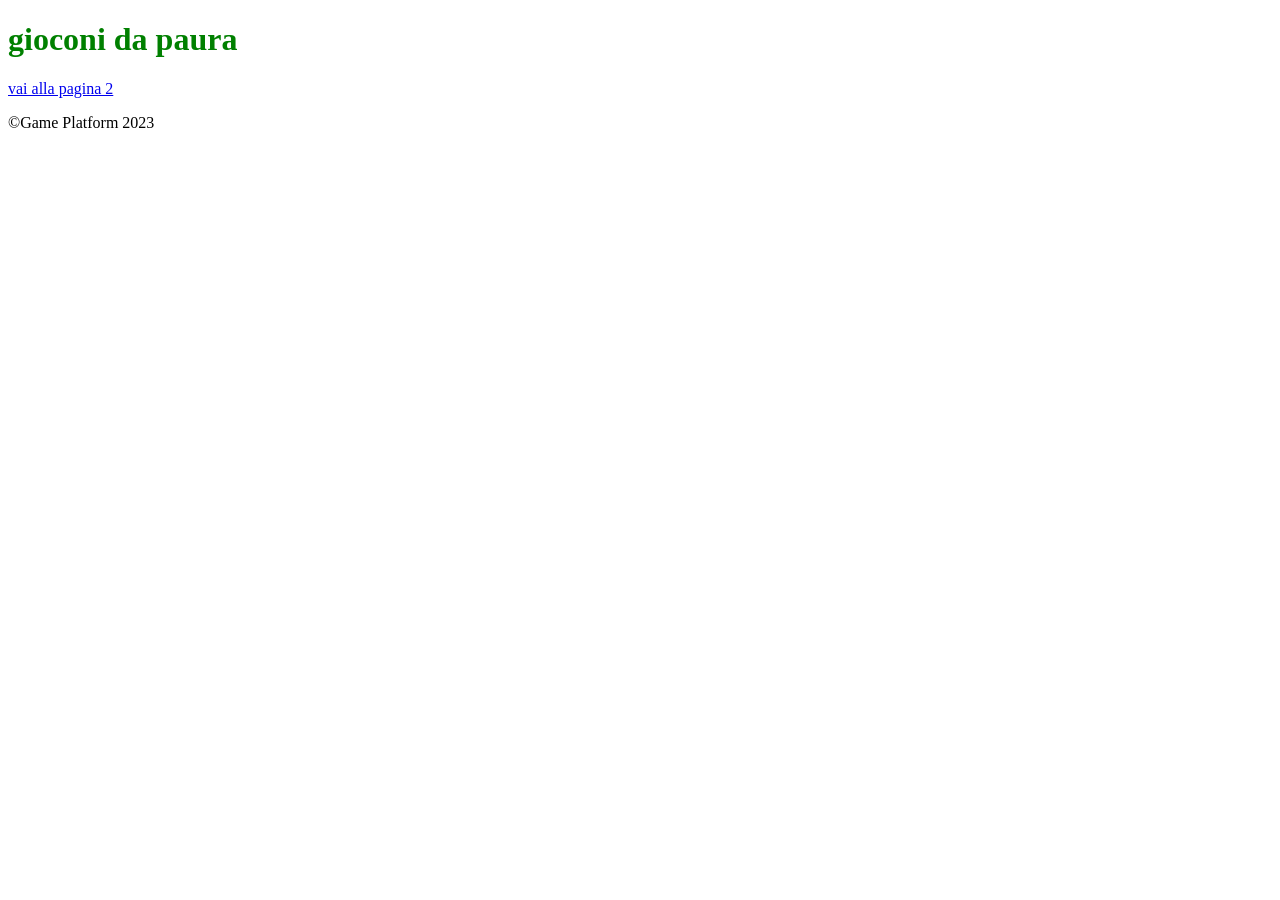
==== index.html @ ab92d75b "lezione web component" ====
<!DOCTYPE html>
<html lang="en">
<head>
    <meta charset="UTF-8">
    <meta name="viewport" content="width=device-width, initial-scale=1.0">
    <title>Games Portal</title>
    <link rel="stylesheet" href="./style.css">
</head>
<body>
  <super-header id="header" super-title="gioconi da paura" title-color="green"></super-header> <!-- se creiamo un tag con un meno in mezzo siamo certi che è un tag creato da noi e non di default di html -->
  <super-footer></super-footer>
</body>
  <script src="./web-components/super-footer-component.js"></script>
  <script src="./web-components/super-header-component.js"></script>
  <script src="./main.js"></script>
</html>
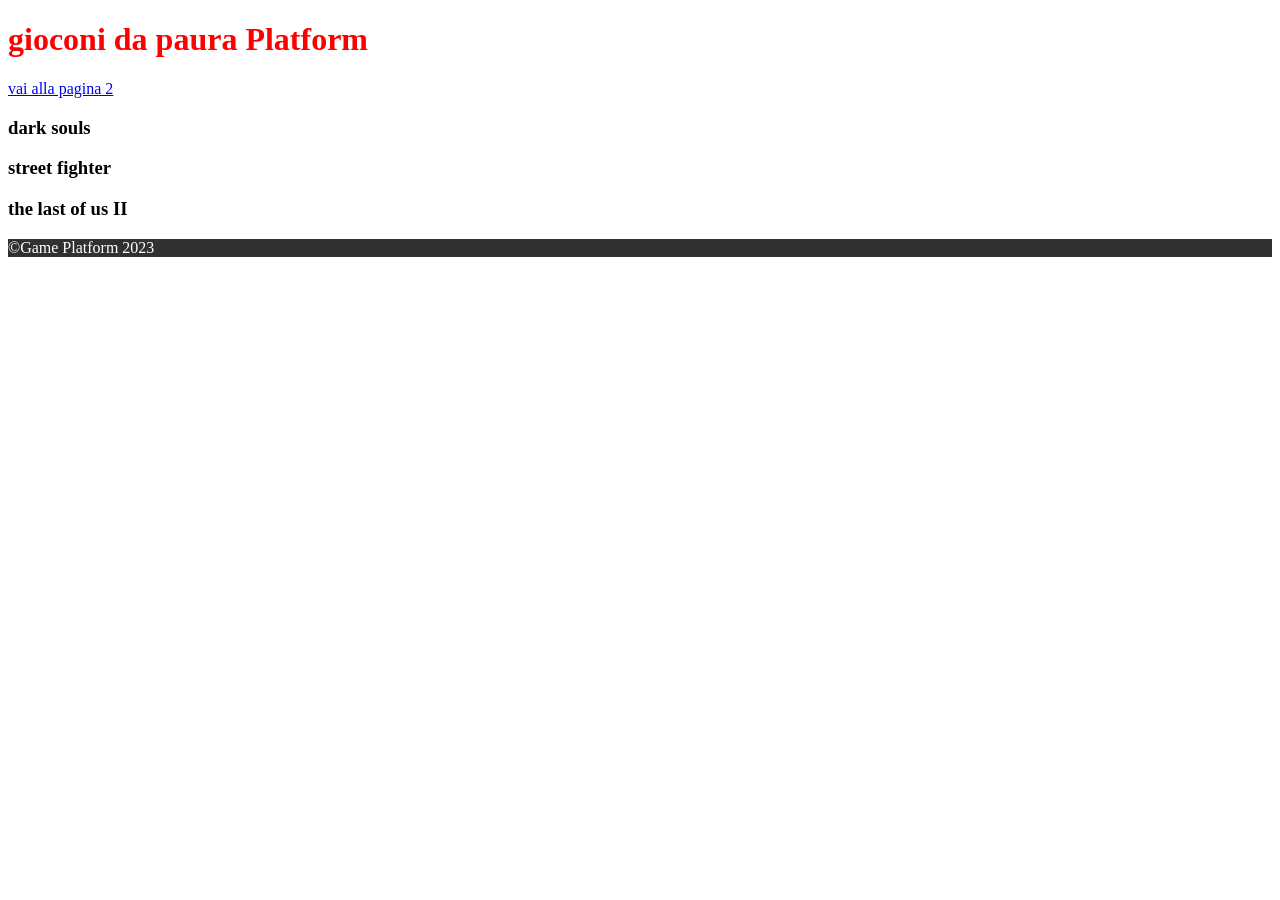
==== commit 8e015f32: "completamento codice" ====
--- a/index.html
+++ b/index.html
@@ -4,12 +4,20 @@
     <meta charset="UTF-8">
     <meta name="viewport" content="width=device-width, initial-scale=1.0">
     <title>Games Portal</title>
+     <!-- <style>
+        body{
+            background-color: crimson;
+        }
+    </style> -->
     <link rel="stylesheet" href="./style.css">
 </head>
 <body>
-  <super-header id="header" super-title="gioconi da paura" title-color="green"></super-header> <!-- se creiamo un tag con un meno in mezzo siamo certi che è un tag creato da noi e non di default di html -->
+  <super-header id="header" super-title="gioconi da paura"></super-header> <!-- se creiamo un tag con un meno in mezzo siamo certi che è un tag creato da noi e non di default di html -->
+  <games-list></games-list>
   <super-footer></super-footer>
 </body>
+  <script src="./web-components/game-card-component.js"></script>
+  <script src="./web-components/games-list-component.js"></script>
   <script src="./web-components/super-footer-component.js"></script>
   <script src="./web-components/super-header-component.js"></script>
   <script src="./main.js"></script>
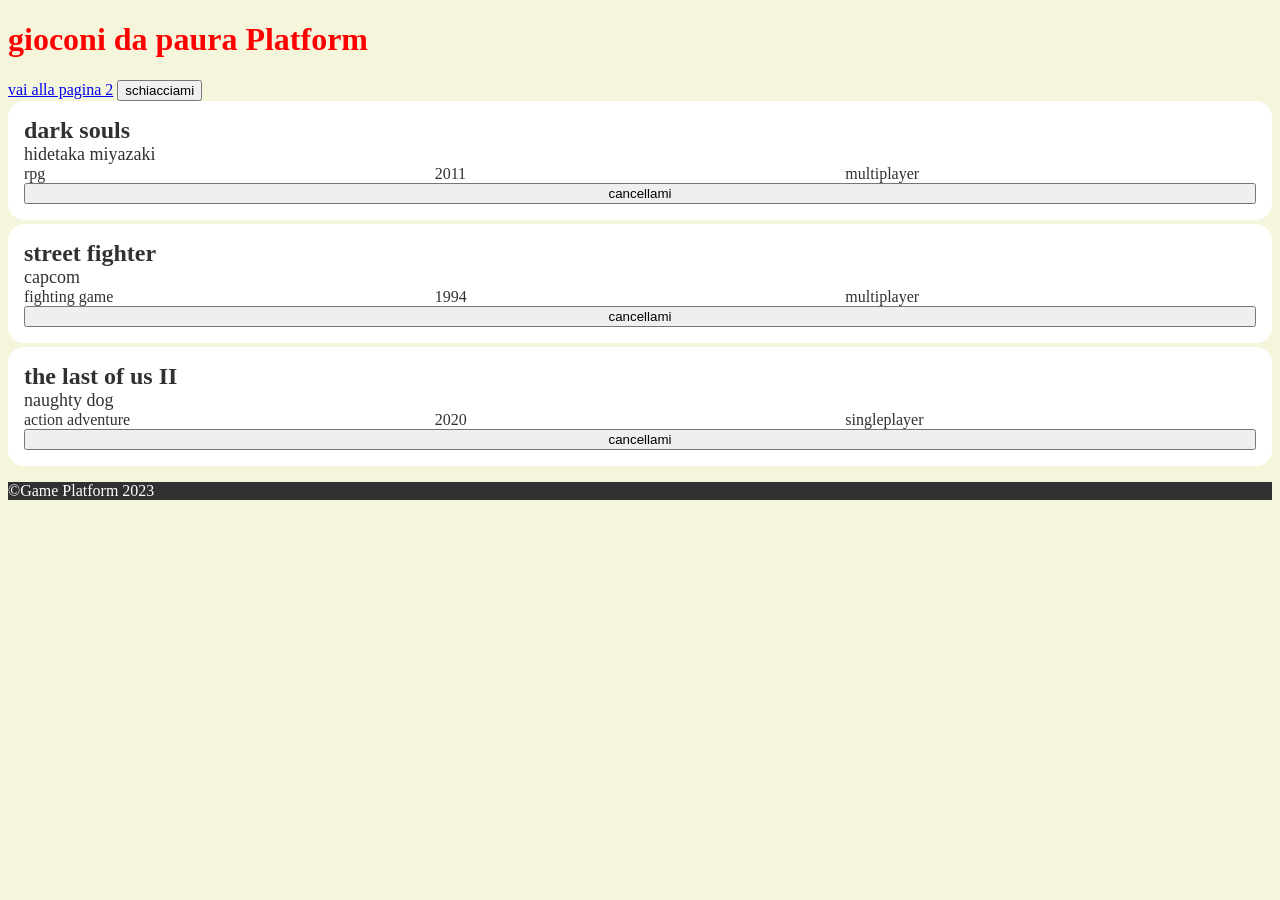
==== commit 48a041bb: "continuazione lezione" ====
--- a/index.html
+++ b/index.html
@@ -13,6 +13,7 @@
 </head>
 <body>
   <super-header id="header" super-title="gioconi da paura"></super-header> <!-- se creiamo un tag con un meno in mezzo siamo certi che è un tag creato da noi e non di default di html -->
+  <button onclick="changeTitleColor()">schiacciami</button>
   <games-list></games-list>
   <super-footer></super-footer>
 </body>
--- a/style.css
+++ b/style.css
@@ -0,0 +1,6 @@
+body{
+    background-color: beige;
+    color: #313131;
+}
+
+
